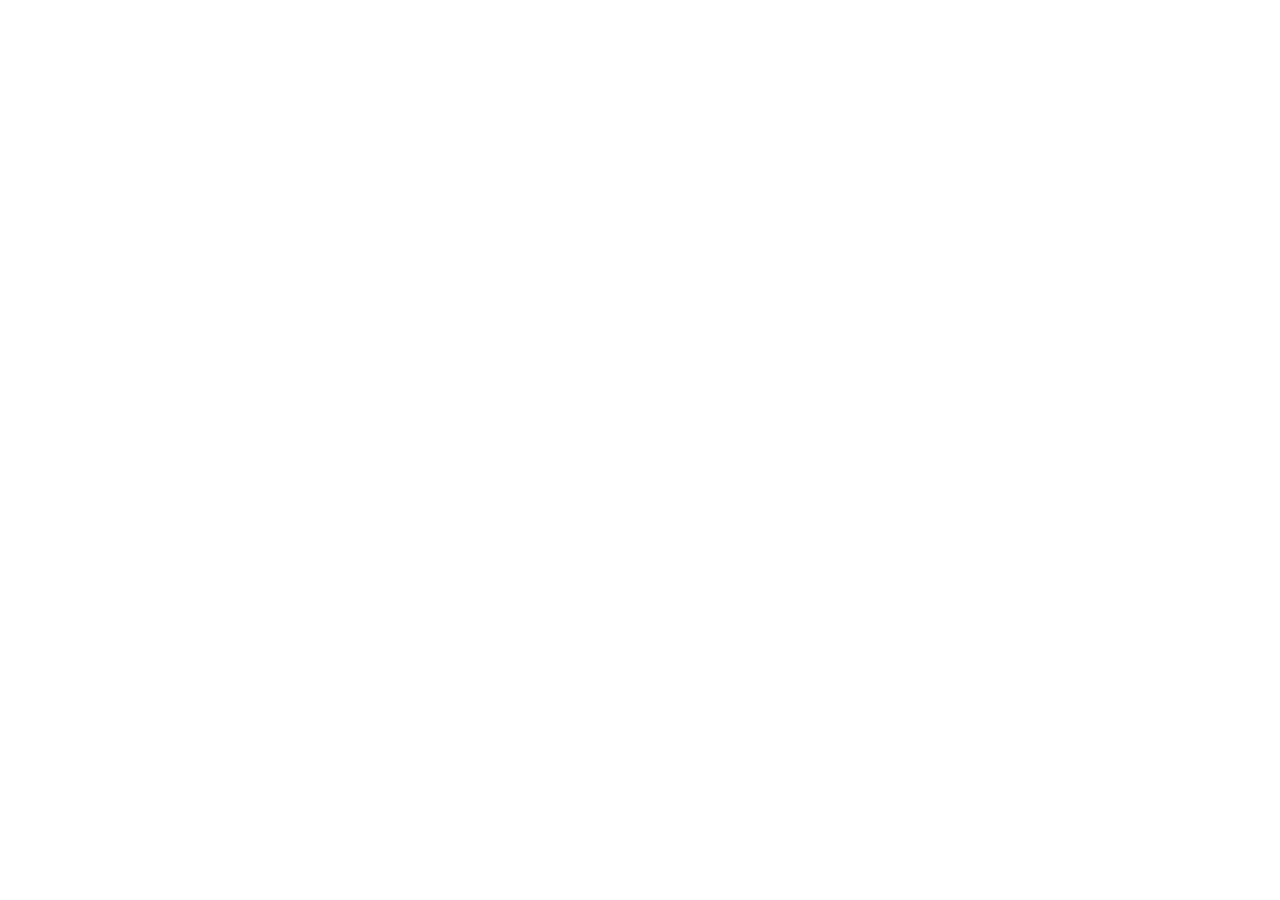
==== html/index.html @ 759ed3d2 "New pages for dfs, about page and updated home page" ====
<html lang="en">
<head>
    <meta charset="UTF-8">
    <meta name="viewport" content="width=device-width, initial-scale=1.0">
    <link rel="stylesheet" href="../css/style.css">
    <link rel="stylesheet" href="../css/header.css">
    <title>Document</title>
</head>
<body data-page="home">

    <div id="navigation"></div>



<main>
    <div class="scene">
        <div class="cube" id="cube"></div>
    </div>

    <div id="2dCube">
        
    </div>

</main>

<script src="../js/script.js"></script>
<script src="../js/cube.js"></script>
</body>
</html>
---- css/style.css ----
.cube-net {
    margin: auto;
    display: grid;
    grid-template-columns: repeat(4, 150px);
    grid-template-rows: repeat(3, 150px);
    gap: 5px;
}

.face {
    display: grid;
    grid-template-columns: repeat(3, 1fr);
    grid-template-rows: repeat(3, 1fr);
    gap: 3px;
    background: black;
    padding: 3px;
}

.U {
    grid-column: 2;
    grid-row: 1;
}

.L {
    grid-column: 1;
    grid-row: 2;
}

.F {
    grid-column: 2;
    grid-row: 2;
}

.R {
    grid-column: 3;
    grid-row: 2;
}

.B {
    grid-column: 4;
    grid-row: 2;
}

.D {
    grid-column: 2;
    grid-row: 3;
}


.scene {
    margin: 100px auto;
    width: 400px;
    height: 400px;

    display: flex;
    justify-content: center;
    align-items: center;

    perspective: 800px;

    cursor: grab;
    user-select: none;
}

.scene:active {
    cursor: grabbing;
}

.cube {
    position: relative;

    width: 90px;
    height: 90px;

    transform-style: preserve-3d;

    transform: rotateX(-25deg) rotateY(-35deg);
}

.cubie {
    width: 90px;
    height: 90px;

    position: absolute;

    transform-style: preserve-3d;
}

.cubie-side {
    position: absolute;

    width: 90px;
    height: 90px;

    backface-visibility: hidden;

    background: white;
    border: 2px solid black;
    box-sizing: border-box;
}

.front {
    transform: translateZ(45px);
}

.back {
    transform: rotateY(180deg) translateZ(45px);
}

.right {
    transform: rotateY(90deg) translateZ(45px);
}

.left {
    transform: rotateY(-90deg) translateZ(45px);
}

.up {
    transform: rotateX(90deg) translateZ(45px);
}

.down {
    transform: rotateX(-90deg) translateZ(45px);
}



.layer {
    position: absolute;
    width: 90px;
    height: 90px;

    transform-style: preserve-3d;

    transition: transform 0.3s ease;
    transform-origin: center center;

    transition: transform 0.5s ease;
    transform: rotateZ(0deg);


}
---- css/header.css ----
body {
    margin: 0;
}

.navbar {
    display: flex;
    align-items: center;
    justify-content: space-between;

    padding: 15px 30px;
    background: #222;
    color: white;
}

.logo {
    font-size: 22px;
    font-weight: bold;
}

.nav-links {
    display: flex;
    gap: 25px;
}

.nav-links a {
    color: white;
    text-decoration: none;
}

.nav-links a:hover {
    color: #aaa;
}
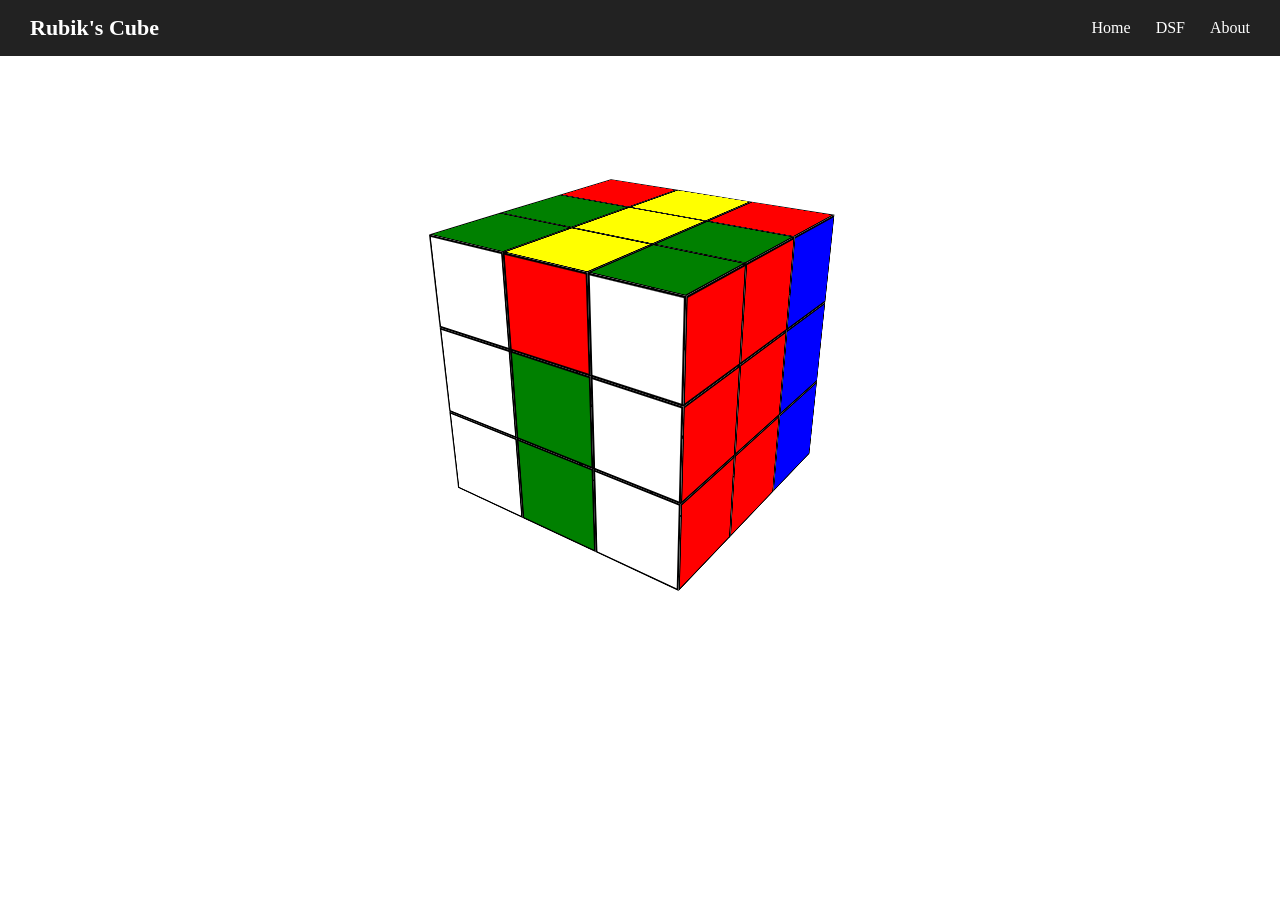
==== commit 11fcaf16: "Update home and dfs pages" ====
--- a/html/index.html
+++ b/html/index.html
@@ -24,6 +24,6 @@
 </main>
 
 <script src="../js/script.js"></script>
-<script src="../js/cube.js"></script>
+<script type="module" src="../js/cube.js"></script>
 </body>
 </html>
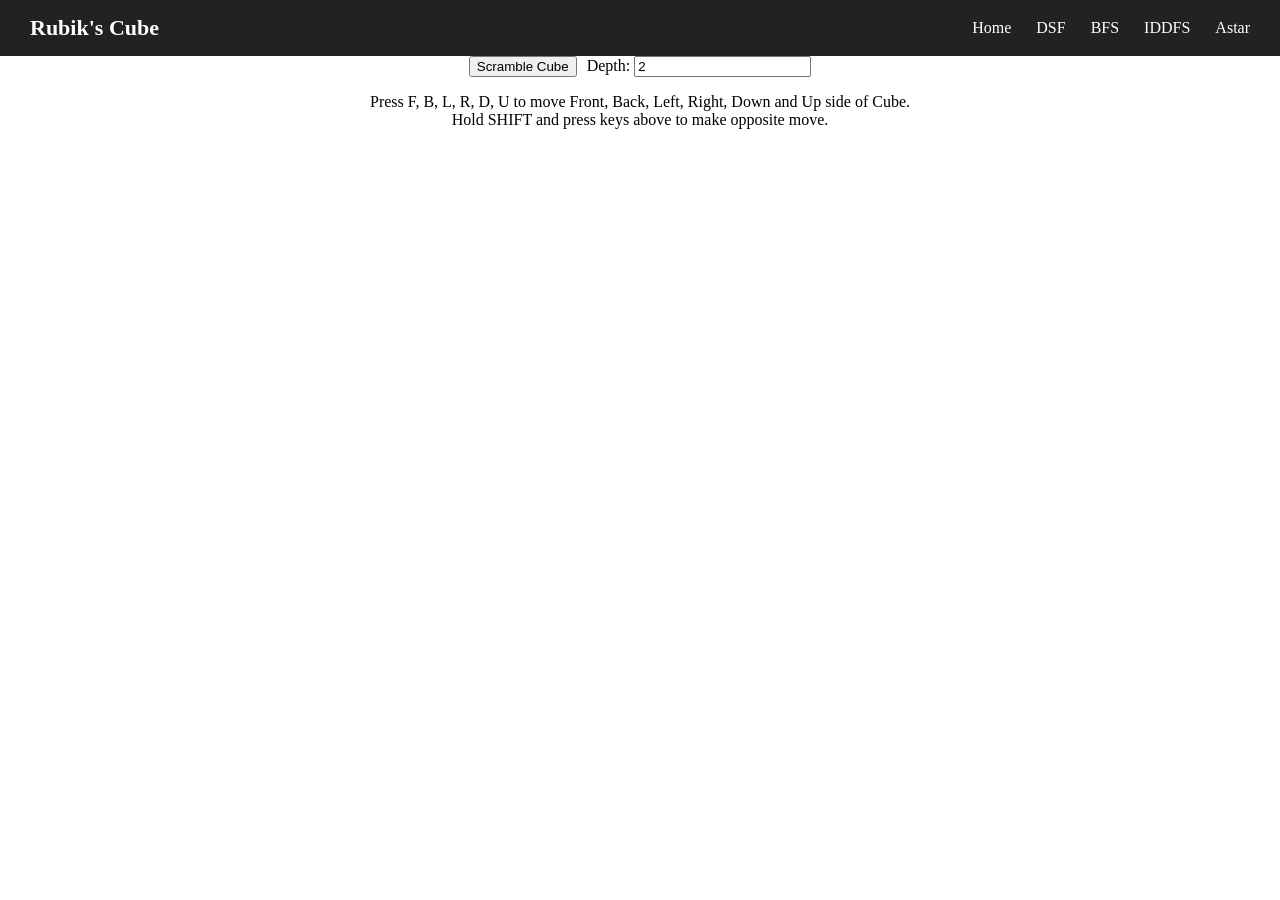
==== commit 1d388412: "Change html form, add buttons, text, moves" ====
--- a/html/index.html
+++ b/html/index.html
@@ -4,6 +4,7 @@
     <meta name="viewport" content="width=device-width, initial-scale=1.0">
     <link rel="stylesheet" href="../css/style.css">
     <link rel="stylesheet" href="../css/header.css">
+    <link rel="stylesheet" href="../css/solver.css">
     <title>Document</title>
 </head>
 <body data-page="home">
@@ -11,8 +12,40 @@
     <div id="navigation"></div>
 
 
+<main>
 
-<main>
+    <section id="cube-controls">
+
+        <div class="controls-row">
+            <button id="scrambleButton">Scramble Cube</button>
+
+            <label>
+                Depth:
+                <input
+                    id="scrambleDepth"
+                    type="number"
+                    min="1"
+                    value="2"
+                >
+            </label>
+        </div>
+
+    </section>
+
+    <section id="cube-info">
+
+        <p id="hint">
+            Press F, B, L, R, D, U to move Front, Back, Left, Right,
+            Down and Up side of Cube.<br>
+            Hold SHIFT and press keys above to make opposite move.
+        </p>
+
+        <p id="movesMade"></p>
+
+        <p id="solution"></p>
+
+    </section>
+
     <div class="scene">
         <div class="cube" id="cube"></div>
     </div>
@@ -21,9 +54,10 @@
         
     </div>
 
+
 </main>
 
+<script type="module" src="../js/main.js"></script>
 <script src="../js/script.js"></script>
-<script type="module" src="../js/cube.js"></script>
 </body>
 </html>
--- a/css/solver.css
+++ b/css/solver.css
@@ -0,0 +1,21 @@
+#cube-controls {
+    display: flex;
+    flex-direction: column;
+    align-items: center;
+    gap: 15px;
+}
+
+.controls-row {
+    display: flex;
+    align-items: center;
+    gap: 10px;
+}
+
+#cube-info {
+    text-align: center;
+}
+
+#movesMade,
+#solution {
+    font-size: 24px;
+}
